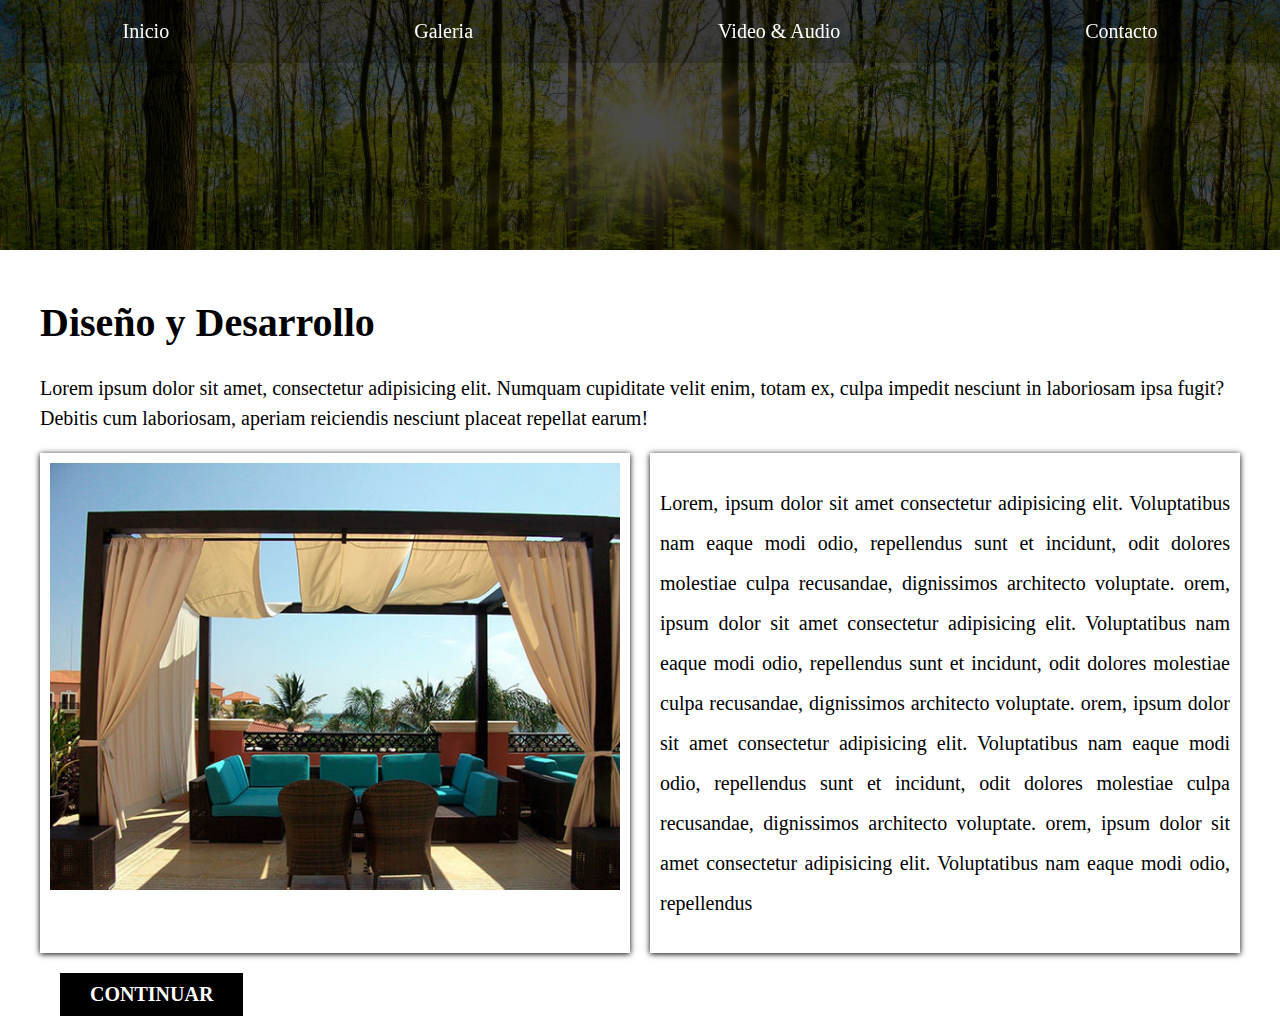
==== index.html @ a9eb679e "creando pagina" ====
<!DOCTYPE html>
<html lang="en">

<head>
    <meta charset="UTF-8">
    <meta name="viewport" content="width=device-width, initial-scale=1.0">
    <link rel="stylesheet" href="./styles/index.css">
    <link rel="stylesheet" href="/styles/normalize.css">
    <title>Document</title>
</head>

<body>
    <header class="site-header">
        <nav>
            <a href="index.html">Inicio</a>
            <a href="galeria.html">Galeria</a>
            <a href="video.html">Video & Audio</a>
            <a href="contacto.html">Contacto</a>
        </nav>
    </header>
    <main class="container">
        <div class="container-hero">
            <h1>Diseño y Desarrollo</h1>
            <p>Lorem ipsum dolor sit amet, consectetur adipisicing elit. Numquam cupiditate velit enim, totam ex, culpa
                impedit nesciunt in laboriosam ipsa fugit? Debitis cum laboriosam, aperiam reiciendis nesciunt placeat
                repellat earum!</p>
        </div>
        <section class="contenido">
                <div class="img">
                    <img src="/img/blog1.jpg" alt="">
                </div>
                <div class="img text">
                    <p>
                        Lorem, ipsum dolor sit amet consectetur adipisicing elit. Voluptatibus nam eaque modi odio,
                        repellendus
                        sunt et incidunt, odit dolores molestiae culpa recusandae, dignissimos architecto voluptate.
                        orem, ipsum dolor sit amet consectetur adipisicing elit. Voluptatibus nam eaque modi odio,
                        repellendus
                        sunt et incidunt, odit dolores molestiae culpa recusandae, dignissimos architecto voluptate.
                        orem, ipsum dolor sit amet consectetur adipisicing elit. Voluptatibus nam eaque modi odio,
                        repellendus
                        sunt et incidunt, odit dolores molestiae culpa recusandae, dignissimos architecto voluptate.
                        orem, ipsum dolor sit amet consectetur adipisicing elit. Voluptatibus nam eaque modi odio,
                        repellendus
                    </p>
                </div>
        </section>
        <div class="botones">
            <button class="btn">continuar</button>
        </div>
    </main>
</body>

</html>
---- styles/index.css ----
html{
    margin: 0;
    box-sizing: border-box;
    font-size: 62.5%;
}
img{
    max-width: 100%;
}
.site-header{
    background-image: url(/img/bosques.jpg);
    height: 25rem;
    position: relative;
    display: flex;
    justify-content: flex-end;
    align-items: flex-start;
    background-size: cover;
}
a:hover{
    color: limegreen;
}
nav{
    position: relative;
    z-index: 1;
    width: 100%;
    background-color: rgba(0, 0, 0, .2);
}
a{
    margin: 2rem;
    font-size: 2rem;
    text-decoration: none;
    color: white;
    display: block;
    text-align: center;
}
.site-header::after{
    content:'';
    background-color: rgba(0, 0, 0, .7);
    position: absolute;
    top: 0;
    left: 0;
    right: 0;
    bottom: 0;
}
.container{
    max-width: 1200px;
    margin: 0 auto;
    width: 95%;
}
.container-hero{
    margin-top: 5rem;
}
h1{
    font-size: 4rem;
}
p{
    font-size: 2rem;
    line-height: 3rem;
}
.contenido p{
    line-height: 4rem;
}
.contenido{
    display: grid;
    grid-template-columns: 1fr;
    gap: 2rem;
}
@media (min-width: 768px) {
    .contenido{
        display: grid;
        grid-template-columns: 1fr 1fr;
        gap: 2rem;
    }
    nav{
        display: flex;
        justify-content: space-around;
        background-color: rgba(0, 0, 0, .2);
        position: fixed;
    }
}
.text{
    text-align: justify;
}
.btn{
    padding: 1rem 1rem;
    margin: 2rem;
    color: white;
    background-color: black;
    text-decoration: none;
    font-weight: 700;
    text-transform: uppercase;
    font-size: 2rem; 
    border: none;
    text-align: center;
    }
.btn:hover{
    color: limegreen;
}
.flex{
    display: grid;
    gap: 2rem;
    margin-top: 4rem;
}
.img{
    border: solid transparent 10px;
    box-shadow: 0px 1px 6px 0px rgba(0,0,0,1)
}
.botones{
    display: flex;
    justify-content: space-evenly;
}
@media (min-width: 768px) {
    .flex{
        display: grid;
        grid-template-columns: 1fr 1fr 1fr;
        gap: 2rem;
        margin-top: 4rem;
    }
    .btn{
        padding: 1rem 3rem;
    }
    .botones{
        justify-content: space-between;
    }
}

/* Formulario */
form{
    background-color: rgb(236, 228, 228);
    border-radius: 1rem;
    margin-top: 3rem;
}
form legend{
    font-size: 3rem;
    margin: 3rem 0;
}
@media (min-width: 768px) {
    form{
        max-width: 800px;
        margin: 3rem auto;
        padding: 2rem;
    }
    .campo textarea{
        height: 15rem;
        flex: 1;
    }
}
.campo{
    display: grid;
    margin-bottom: 2rem;
    padding-top: .5rem;
}
.campo label{
    flex: 0 0 90px;
    font-size: 2rem;
}
.campo input{
    flex: 1;
    height: 4rem;
    font-size: 1.5rem;
}
.campo textarea{
    height: 15rem;
}
.w-100{
    flex: 0 0 100%;
}
.enviar{
    display: flex;
    justify-content: center;
}
/* Video-audio */
.flex-2{
    display: grid;    
    gap: 2rem; 
    margin-top: 4rem;
}
.video{
    margin: 0 1rem;
}

@media (min-width: 768px) {
    .flex-2{
        grid-template-columns: 1fr 1fr;    
    }
    .audio{
        margin: auto 15rem;
    }
    video{
        width: 560px;
        height: 315px;
    }
}
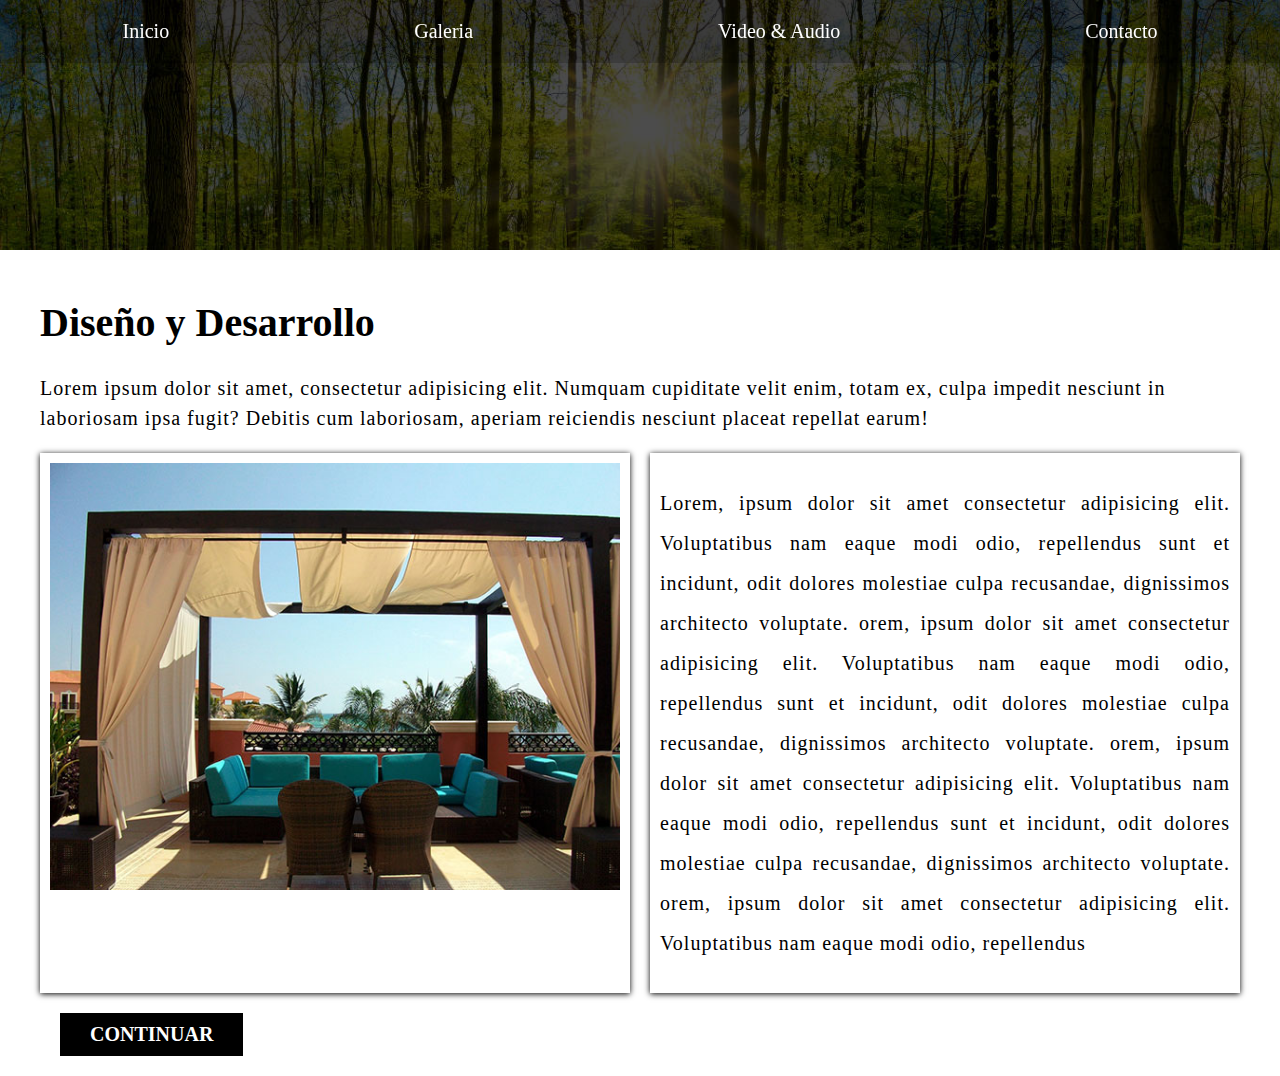
==== commit a2706c11: "actualizacion formulario" ====
--- a/index.html
+++ b/index.html
@@ -6,16 +6,16 @@
     <meta name="viewport" content="width=device-width, initial-scale=1.0">
     <link rel="stylesheet" href="./styles/index.css">
     <link rel="stylesheet" href="/styles/normalize.css">
-    <title>Document</title>
+    <title>Min-Website</title>
 </head>
 
 <body>
     <header class="site-header">
         <nav>
-            <a href="index.html">Inicio</a>
-            <a href="galeria.html">Galeria</a>
-            <a href="video.html">Video & Audio</a>
-            <a href="contacto.html">Contacto</a>
+            <a href="index.html" id="inicio" class="color">Inicio</a>
+            <a href="galeria.html" class="color">Galeria</a>
+            <a href="video.html" class="color">Video & Audio</a>
+            <a href="contacto.html" class="color">Contacto</a>
         </nav>
     </header>
     <main class="container">
@@ -46,9 +46,10 @@
                 </div>
         </section>
         <div class="botones">
-            <button class="btn">continuar</button>
+            <a href="galeria.html" class="btn">Continuar</a>
         </div>
     </main>
+    <script src="/scripts/index.js"></script>
 </body>
 
 </html>--- a/styles/index.css
+++ b/styles/index.css
@@ -28,9 +28,11 @@
     margin: 2rem;
     font-size: 2rem;
     text-decoration: none;
-    color: white;
     display: block;
     text-align: center;
+}
+.color{
+    color: white;
 }
 .site-header::after{
     content:'';
@@ -55,6 +57,7 @@
 p{
     font-size: 2rem;
     line-height: 3rem;
+    letter-spacing: 1px;
 }
 .contenido p{
     line-height: 4rem;
@@ -163,6 +166,7 @@
 }
 .w-100{
     flex: 0 0 100%;
+    font-size: 2rem;
 }
 .enviar{
     display: flex;
@@ -189,4 +193,4 @@
         width: 560px;
         height: 315px;
     }
-}+}
